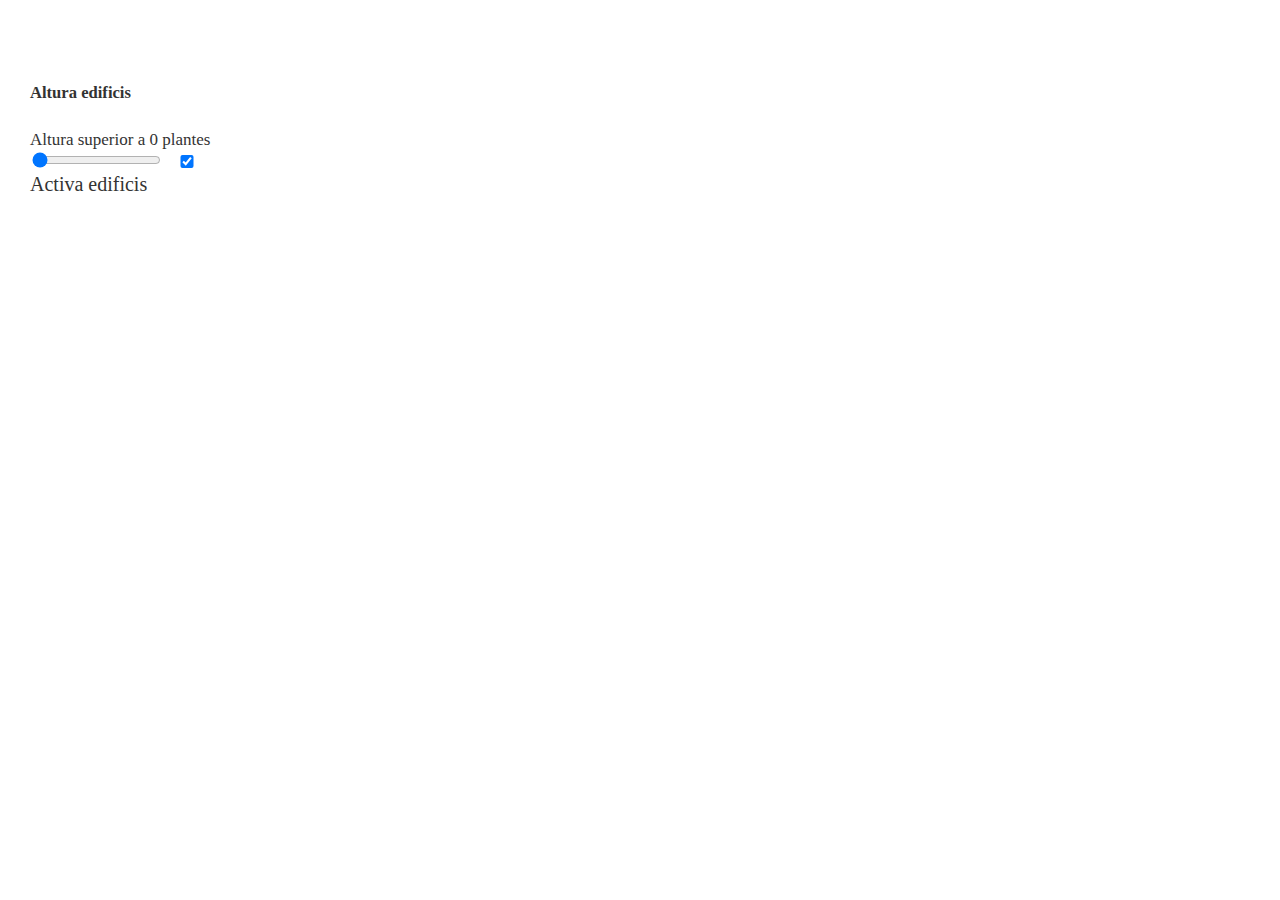
==== edificis.html @ 5de244db "7-Mapbox GL (Visualitzar alçades edificis BCN)" ====
<html>

    <head>
        <meta charset='utf-8' />
        <title>Edificios</title>
        <meta name='viewport' content='initial-scale=1,maximum-scale=1,user-scalable=no' />
        <script src='https://api.tiles.mapbox.com/mapbox-gl-js/v1.6.1/mapbox-gl.js'></script>
        <link href='https://api.tiles.mapbox.com/mapbox-gl-js/v1.6.1/mapbox-gl.css' rel='stylesheet' />
        <link href='css/style.css' rel='stylesheet' /> <!-- *** Carregar el nostre CSS *** -->
        <script src='js/utils.js'></script>
        <script src='js/edificis.js'></script>
        <script>
            var map;
            function init() {
                // Aquí s'ha d'escriure el nostre token de mapbox: https://account.mapbox.com/ -> Default public token
                mapboxgl.accessToken = 'pk.eyJ1IjoiYXJtaWxsYXM3IiwiYSI6ImNrNDh0YTJrbzE1bXIzc3BqMGk2cjh0MW4ifQ.BsJudZIqIKLsc0k1YCPMFg';
                map = new mapboxgl.Map({
                    container: 'map',
                    style: 'mapbox://styles/mapbox/dark-v10',
                    center: [2.16859, 41.3954],
                    zoom: 15,
                    attributionControl: false,
                    pitch: 45,
                    hash: true
                });
                map.addControl(new mapboxgl.AttributionControl({ compact: true }));
                map.addControl(new mapboxgl.NavigationControl());

                // Carreguem capa que estilitza els edificis en funció de l'alçada
                map.on('load', function () {
                    addEdificiosCapa();
                    addPopupToMapEdificis("edificis");
                    //addPopupToMap("edificis"); // Si volem visualitzar en el pop tota la informació de la capa cridar aquesta i comentar l'anterior
                });
            }
        </script>
    </head>

    <body onload="init()">
        <div class="panelTopIzquierda">
            <h5>Altura edificis</h5>
            <label id="altura">Altura superior a 0 plantes</label> <!-- S'anirà reescrivint quan desplacem l'slider del mapa -->
            <input onChange="filtrarEdificis(this.value)" id="slider" type="range" min="1" max="110" step="5" value="0" /> <!-- Cada cop que movem l'slider cridem a la funció filtrarEdificis() -->
            <input onChange="activarEdificis(this.checked);" id="checkboxUpdate" type="checkbox" checked >
            <span class="checkbox-txt">Activa edificis</span>
        </div>
        <div id="map"></div>
    </body>

</html>
---- css/style.css ----
body {
    margin: 0;
}

#map {
    height: 100%;
    width: 100%;
    background-color: #ffffff
}

.panelTopIzquierda {
    position: absolute;
    top: 45px;
    left: 20px;
    width: 200px;
    z-index: 1000;
    background-color: rgba(255,255,255,0.9);
    padding: 10px;
    font-size:20px;
    color: #333333;
    border-radius: 5px;
}

.panelTopIzquierda:hover {
    background-color: aquamarine;
}

.panelTopIzquierda label{
    font-size:0.85em;
}

.panelTopIzquierda input{
    cursor:pointer;
}

#checkboxUpdate {
    display: inline-block;
    width: 30px;
}

.checkbox-txt {
    display: inline-block;
}
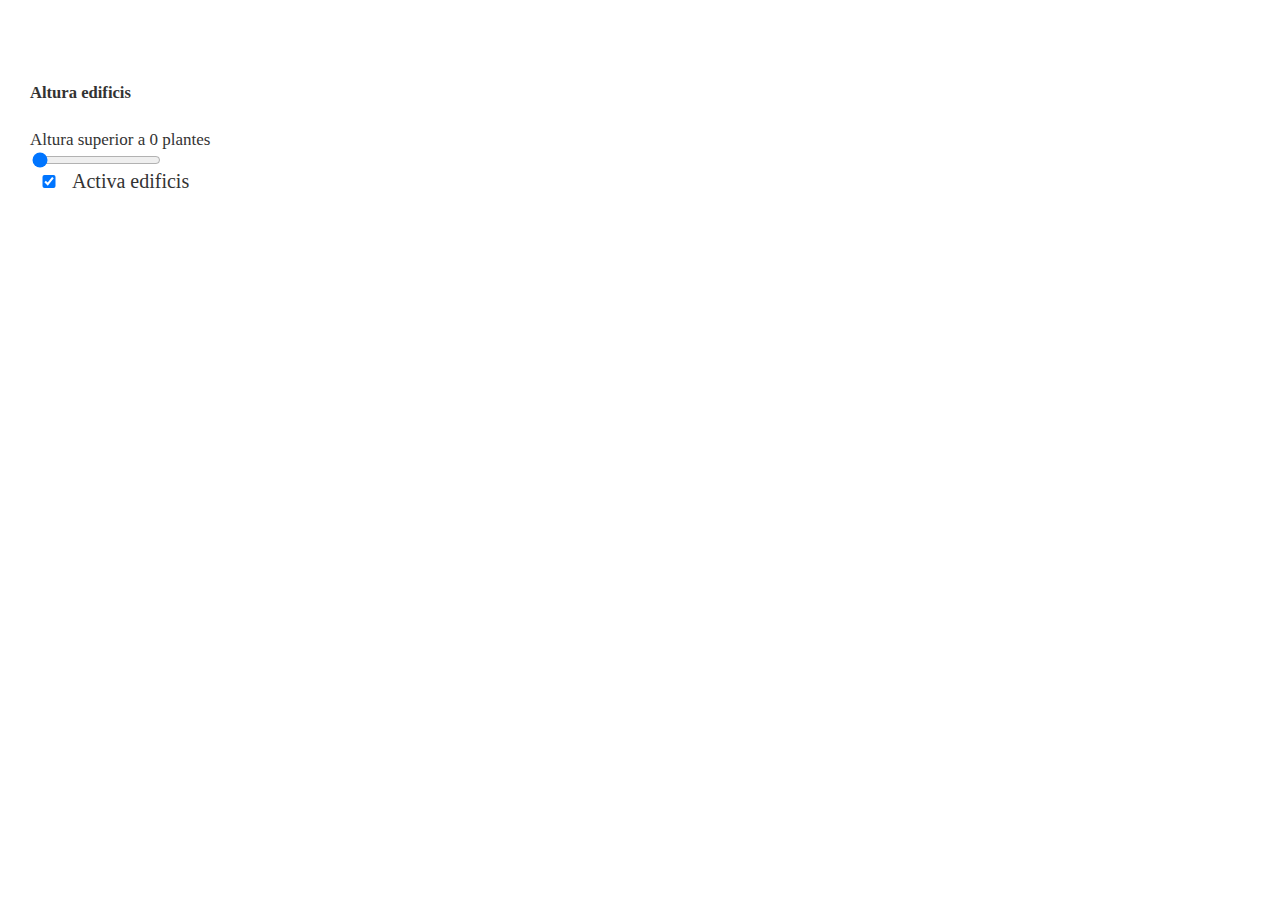
==== commit f435ee16: "Corregit bug terratrèmols i millores vàries a edificis" ====
--- a/edificis.html
+++ b/edificis.html
@@ -5,6 +5,8 @@
         <title>Edificios</title>
         <meta name='viewport' content='initial-scale=1,maximum-scale=1,user-scalable=no' />
         <script src='https://api.tiles.mapbox.com/mapbox-gl-js/v1.6.1/mapbox-gl.js'></script>
+        <script src="https://api.mapbox.com/mapbox-gl-js/plugins/mapbox-gl-geocoder/v4.4.2/mapbox-gl-geocoder.min.js"></script>
+        <link rel="stylesheet" href="https://api.mapbox.com/mapbox-gl-js/plugins/mapbox-gl-geocoder/v4.4.2/mapbox-gl-geocoder.css" type="text/css"/>
         <link href='https://api.tiles.mapbox.com/mapbox-gl-js/v1.6.1/mapbox-gl.css' rel='stylesheet' />
         <link href='css/style.css' rel='stylesheet' /> <!-- *** Carregar el nostre CSS *** -->
         <script src='js/utils.js'></script>
@@ -25,6 +27,13 @@
                 });
                 map.addControl(new mapboxgl.AttributionControl({ compact: true }));
                 map.addControl(new mapboxgl.NavigationControl());
+
+                map.addControl(
+                    new MapboxGeocoder({
+                        accessToken: mapboxgl.accessToken,
+                        mapboxgl: mapboxgl
+                    })
+                );
 
                 // Carreguem capa que estilitza els edificis en funció de l'alçada
                 map.on('load', function () {
--- a/css/style.css
+++ b/css/style.css
@@ -31,6 +31,7 @@
 
 .panelTopIzquierda input{
     cursor:pointer;
+    display: block;
 }
 
 #checkboxUpdate {
